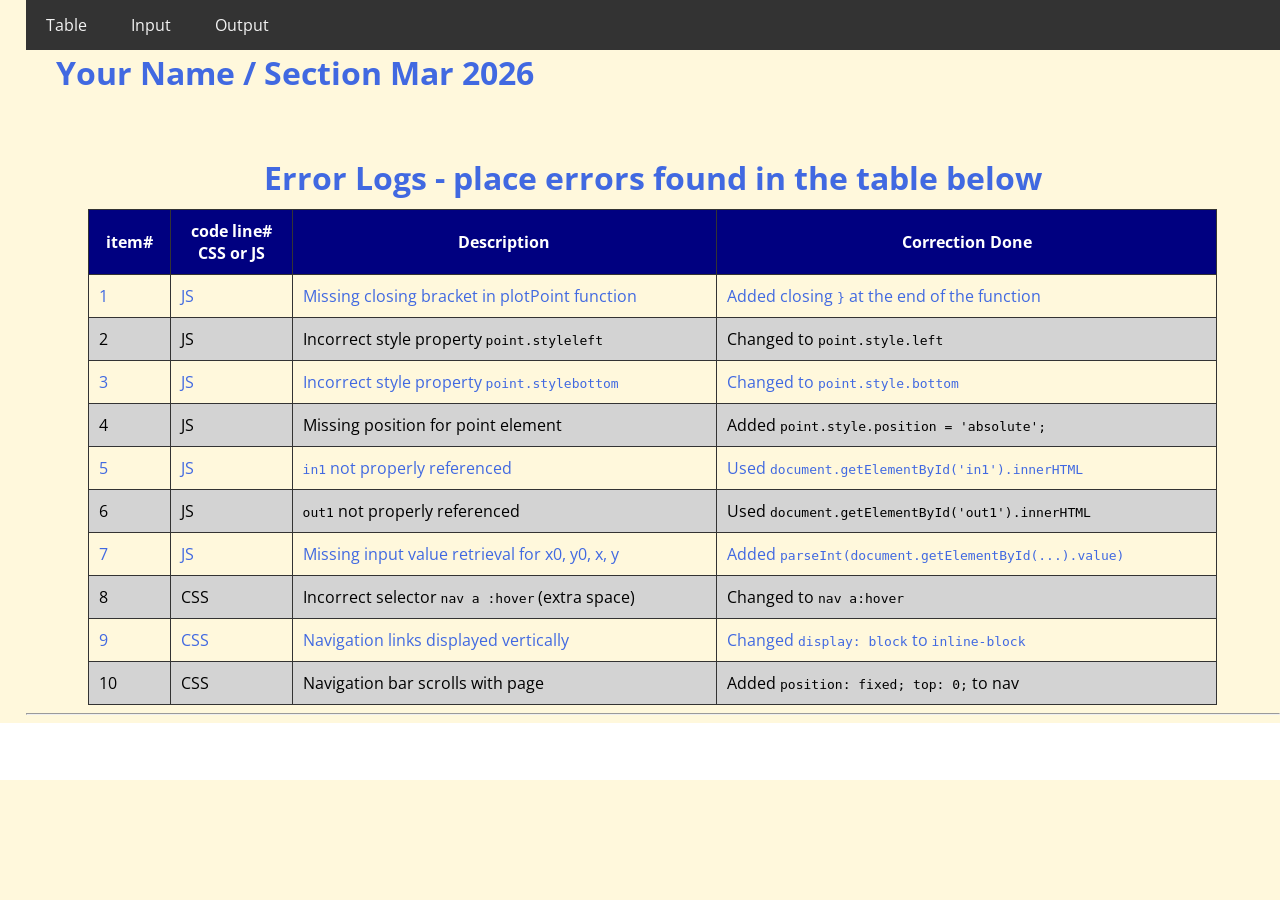
==== public/3rdGraded/errorlogs.html @ d1e7f5de "3ge" ====
<!DOCTYPE html>
<html>
<head>
  <meta charset="utf-8">
  <meta name="viewport" content="width=device-width">
  <meta name="author" content="Sir Roy/Al Mendoza">
  <meta name="description" content="testing and debugging">
  <meta name="keywords" content="testing and debugging">
  <title>CS3 </title>
  <link href="style.css" rel="stylesheet" type="text/css" />
  <link rel="preconnect" href="https://fonts.googleapis.com">
  <link rel="preconnect" href="https://fonts.gstatic.com" crossorigin>
  <link href="https://fonts.googleapis.com/css2?family=Open+Sans&family=Poppins:wght@300&family=Roboto&display=swap" rel="stylesheet">
  <link rel="icon" type="image/x-icon" href="images/favicon.ico">

  <style>
    tr:nth-child(1) ~ tr:nth-child(odd) {
      background-color: lightgray;
      color: black;
    }
    td, th {
      padding: 10px;
    }
    table {
      width: 90%;
      margin: 0 auto;
    }
    caption {
      font-size: 2em;
      font-weight: bold;
      padding: 10px;
    }
    
  </style>
</head>

<body>
  <header>
    <nav>
      <a href="index.html#start">Table</a>
      <a href="index.html#input">Input</a>
      <a href="index.html#output">Output</a>
    </nav>
    
    <h1 style="padding: 30px">Your Name / Section Mar 2026 </h1>
  </header>

  <section id="table">
    <table> 
      <caption> Error Logs - place errors found in the table below</caption>
      <tr class="rColor">
        <th> item# </th> 
        <th> code line#<br/>CSS or JS </th> 
        <th> Description</th>
        <th> Correction Done</th>
      </tr>
<tr>
  <td> 1 </td> 
  <td> JS </td> 
  <td> Missing closing bracket in plotPoint function </td>
  <td> Added closing <code>}</code> at the end of the function </td>
</tr>

<tr>
  <td> 2 </td> 
  <td> JS </td> 
  <td> Incorrect style property <code>point.styleleft</code> </td>
  <td> Changed to <code>point.style.left</code> </td>
</tr>

<tr>
  <td> 3 </td> 
  <td> JS </td> 
  <td> Incorrect style property <code>point.stylebottom</code> </td>
  <td> Changed to <code>point.style.bottom</code> </td>
</tr>

<tr>
  <td> 4 </td> 
  <td> JS </td> 
  <td> Missing position for point element </td>
  <td> Added <code>point.style.position = 'absolute';</code> </td>
</tr>

<tr>
  <td> 5 </td> 
  <td> JS </td> 
  <td> <code>in1</code> not properly referenced </td>
  <td> Used <code>document.getElementById('in1').innerHTML</code> </td>
</tr>

<tr>
  <td> 6 </td> 
  <td> JS </td> 
  <td> <code>out1</code> not properly referenced </td>
  <td> Used <code>document.getElementById('out1').innerHTML</code> </td>
</tr>

<tr>
  <td> 7 </td> 
  <td> JS </td> 
  <td> Missing input value retrieval for x0, y0, x, y </td>
  <td> Added <code>parseInt(document.getElementById(...).value)</code> </td>
</tr>

<tr>
  <td> 8 </td> 
  <td> CSS </td> 
  <td> Incorrect selector <code>nav a :hover</code> (extra space) </td>
  <td> Changed to <code>nav a:hover</code> </td>
</tr>

<tr>
  <td> 9 </td> 
  <td> CSS </td> 
  <td> Navigation links displayed vertically </td>
  <td> Changed <code>display: block</code> to <code>inline-block</code> </td>
</tr>

<tr>
  <td> 10 </td> 
  <td> CSS </td> 
  <td> Navigation bar scrolls with page </td>
  <td> Added <code>position: fixed; top: 0;</code> to nav </td>
</tr>
    </table>
    <hr>
  </section>
  
   
  <!--- anchors for socmed site are done with image sprites -->
  <footer>
    <a href="https://facebook.com"> 
    <div class="icon facebook"></div>
    </a>
    <a href="https://twitter.com">
    <div class="icon twitter"></div>
    </a>
    <a href="https://github.com">
    <div class="icon github"></div>
    </a>
  </footer>
 
</body>

</html>
---- public/3rdGraded/style.css ----
html {
  height: 100%;
  width: 100%;
}

body{
  font-family: 'Open Sans', 'Poppins', 'Roboto', sans-serif;
  background-color: cornsilk;
  color: royalblue;
  padding: 0;
  margin: 0;
}

section, header {
  padding-left: 2%;
}

/* NAVIGATION BAR */
nav {
    width: 100%;
    background-color: #333;
    position: fixed;
    top: 0;
}

nav a {
    display: inline-block;
    color: #f2f2f2;
    text-align: center;
    padding: 14px 20px;
    text-decoration: none;
}

nav a:hover {
    background-color: #ddd;
    color: black;
}

/* COORDINATE PLANE */
#coordinatePlane {
    position: relative;
    height: 400px;
    width: 400px;
    border: 1px solid black;
}

.point {
    position: absolute;
    height: 10px;
    width: 10px;
    background-color: red;
}

.axis {
    position: absolute;
    background-color: black;
}

#xAxis {
    left: 0;
    top: 200px;
    width: 100%;
    height: 1px;
}

#yAxis {
    left: 200px;
    bottom: 0;
    width: 1px;
    height: 100%;
}

/* FOOTER + SPRITES */
footer {
    width: 100%;
    background-color: white;
    color: #333;
    text-align: center;
    padding: 10px 0;
}

footer a {
  text-decoration: none;
}

.icon {
    width: 32px;
    height: 32px;
    display: inline-block;
    background: url('sprites.png') no-repeat;
}

.facebook {
    background-position: -226px -129px;
}

.twitter {
    background-position: -340px -129px;
}

.github {
    background-position: -456px -129px;
}

.facebook:hover {
  background-position: -226px -55px;
}

.twitter:hover {
  background-position: -340px -54px;
}

.github:hover {
  background-position: -456px -54px;
}

/* TABLE */
table{
  border-collapse: collapse;
}

th, td, tr{
  padding: 5px;
  border: 1px solid #333;  
}

.rColor {
  background-color: navy;
  color: white;
}
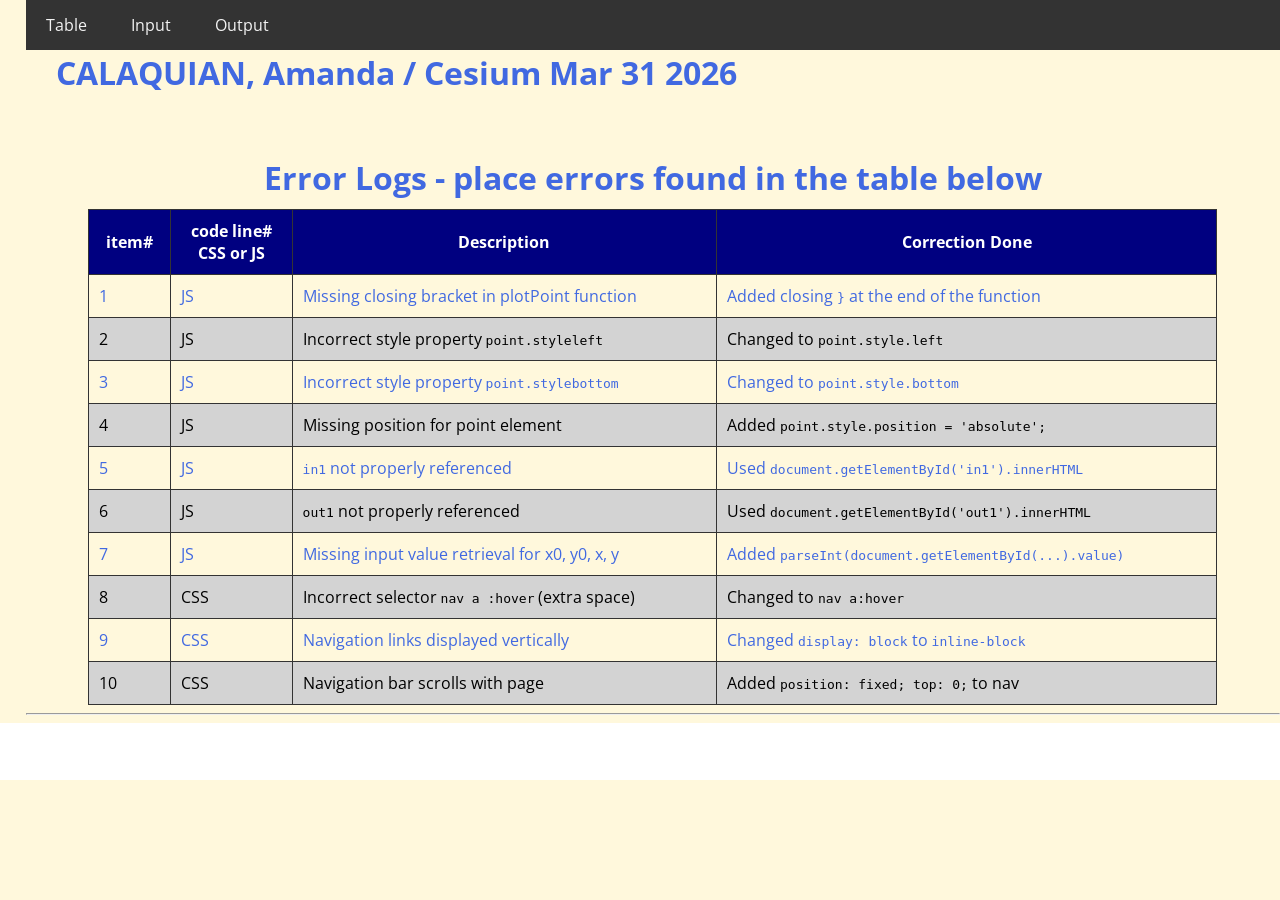
==== commit 3a6d1301: "3ge fr" ====
--- a/public/3rdGraded/errorlogs.html
+++ b/public/3rdGraded/errorlogs.html
@@ -42,7 +42,7 @@
       <a href="index.html#output">Output</a>
     </nav>
     
-    <h1 style="padding: 30px">Your Name / Section Mar 2026 </h1>
+    <h1 style="padding: 30px"> CALAQUIAN, Amanda / Cesium Mar 31 2026 </h1>
   </header>
 
   <section id="table">
